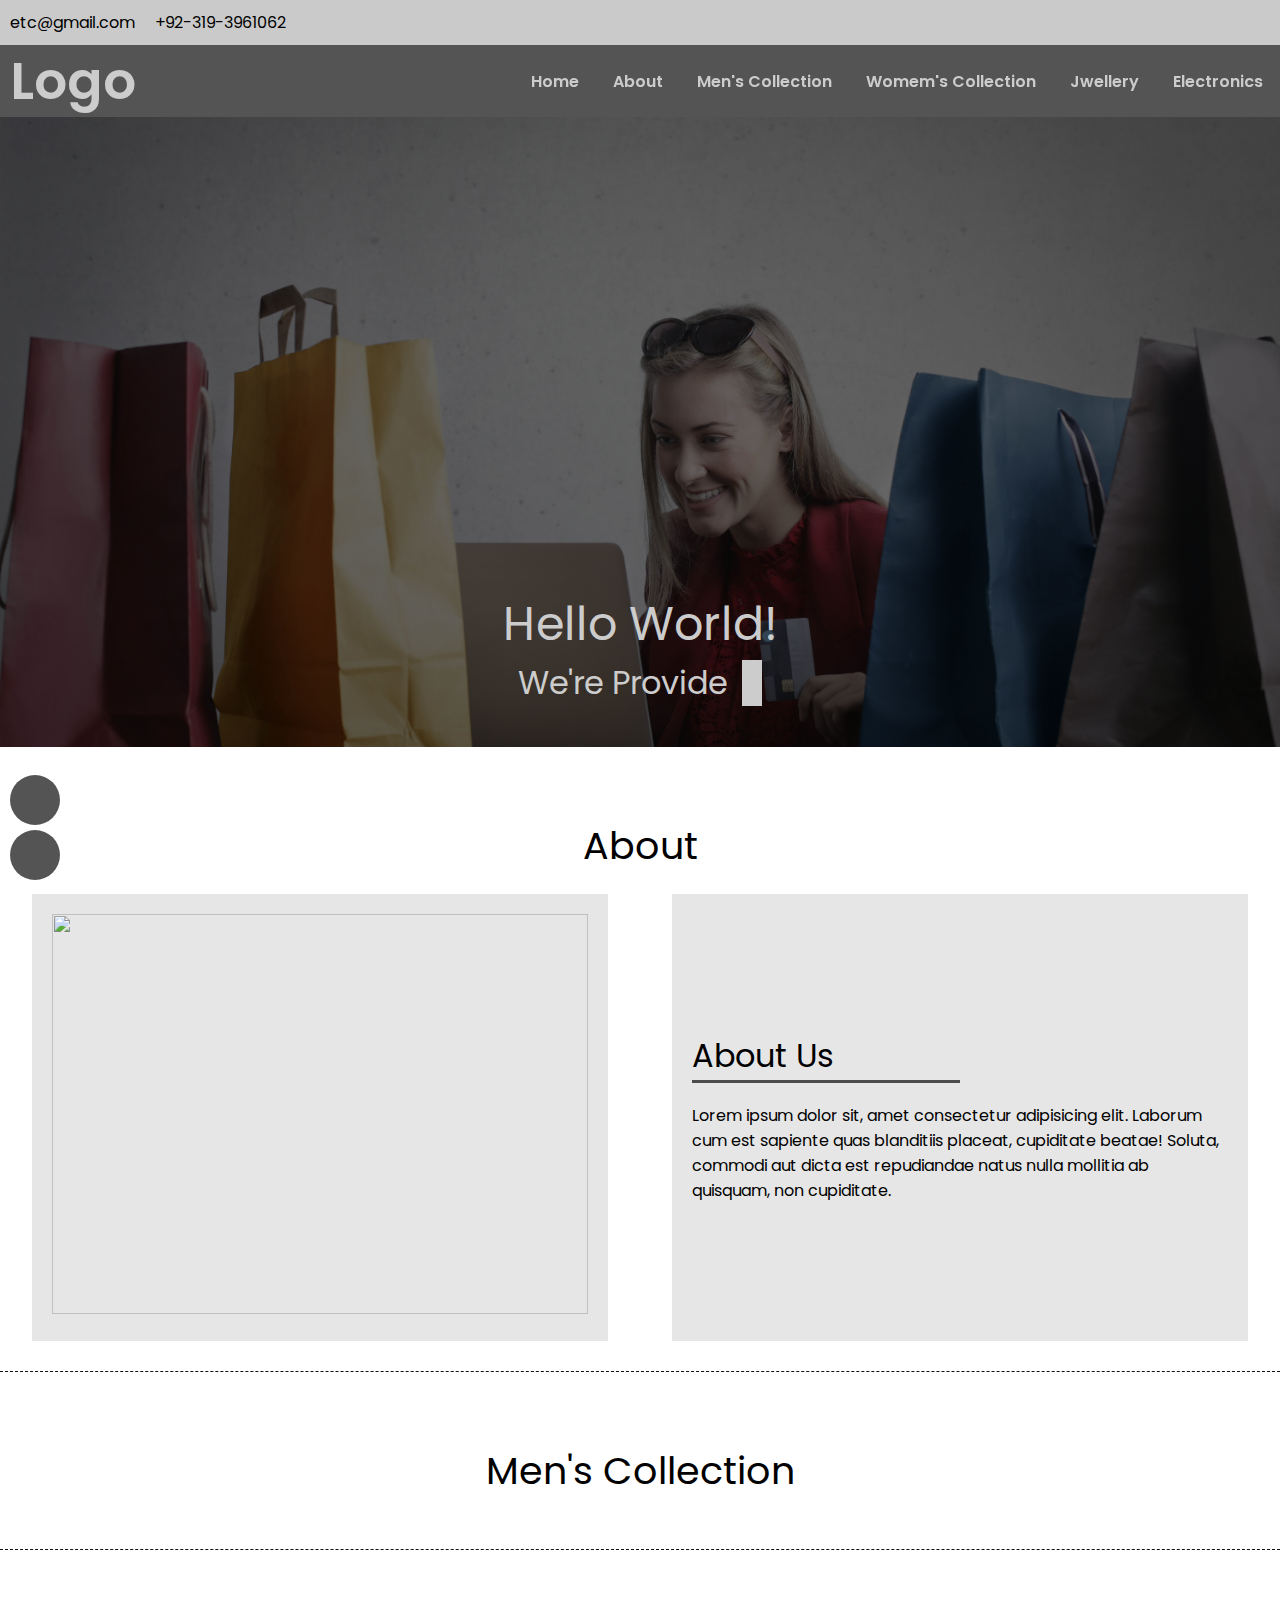
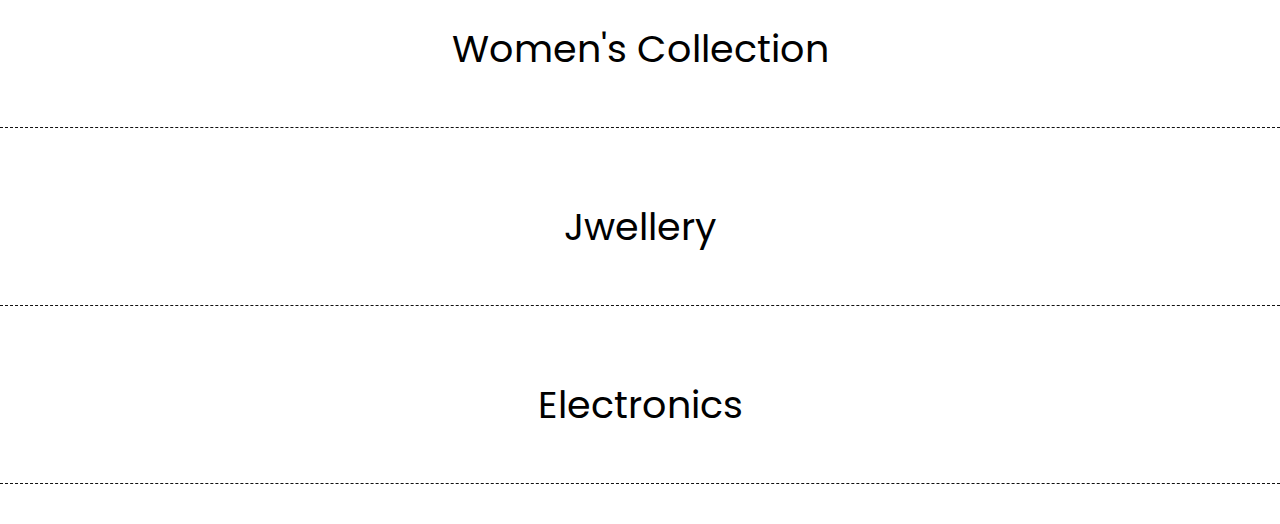
==== home.html @ 7606a257 "FAKE_STORE_WITH_API" ====
<!DOCTYPE html>
<html lang="en">
<head>
    <meta charset="UTF-8">
    <meta name="viewport" content="width=device-width, initial-scale=1.0">
    <link rel="stylesheet" href="https://cdnjs.cloudflare.com/ajax/libs/font-awesome/6.5.1/css/all.min.css" integrity="sha512-DTOQO9RWCH3ppGqcWaEA1BIZOC6xxalwEsw9c2QQeAIftl+Vegovlnee1c9QX4TctnWMn13TZye+giMm8e2LwA==" crossorigin="anonymous" referrerpolicy="no-referrer" />
    <link rel="stylesheet" href="./Assest/Css/home.css">
    <title>Document</title>
</head>
<body>
    <div class="nav1">
        <div class="emailEtc">
            <div class="email_area"><i class="fa-solid fa-envelope"></i> etc@gmail.com</div>
            <div class="phone_area"><i class="fa-solid fa-phone"></i> +92-319-3961062</div>
        </div>
            <span></span>
    </div>

    <nav>
        <a href="/" class="navLogo">
            <h1>Logo</h1>
        </a>
        <ul>
            <li><a href="#home">Home</a></li>
            <li><a href="#about">About</a></li>
            <li><a href="#mensCollection">Men's Collection</a></li>
            <li><a href="#womensCollection">Womem's Collection</a></li>
            <li><a href="#jwellery">Jwellery</a></li>
            <li><a href="#electronics">Electronics</a></li>
        </ul>

        <div class="toggleBox">
            <i class="fa-solid fa-bars"></i>
        </div>
    </nav>

    <!-- <header></header> -->
<div class="all">

    <header class="main" id="home">
        <div class="content">
            <h1 class="greet">Hello World!</h1>
            <div class="context">
                <h2 class="intro">We're<strong class="mainIntro"> Provide</strong></h2>
            <div><span id="element" class="element"></span></div>
            </div>
        </div>
    </header>

    <!-- section /About/ <-->

    <section id="about">
        <h1 class="topHeading">About</h1>

        <div class="sec">
            <div class="about_img">
                <img src="https://tse1.mm.bing.net/th?id=OIP.td1IHghin7QXdinsba9o1wHaFj&pid=Api&P=0&h=220" alt="">
            </div>
            <div class="about_text">
                <h1>About Us</h1>
                <p>Lorem ipsum dolor sit, amet consectetur adipisicing elit. Laborum cum est sapiente quas blanditiis placeat, cupiditate beatae! Soluta, commodi aut dicta est repudiandae natus nulla mollitia ab quisquam, non cupiditate.</p>
            </div>
        </div>
    </section>


    <section id="mensCollection">
        <h1 class="topHeading">Men's Collection</h1>

        <div class="sec"></div>
    </section>

    <section id="womensCollection">
        <h1 class="topHeading">Women's Collection</h1>

        <div class="sec"></div>
    </section>

    <section id="jwellery">
        <h1 class="topHeading">Jwellery</h1>

        <div class="sec"></div>
    </section>

    <section id="electronics">
        <h1 class="topHeading">Electronics</h1>

        <div class="sec"></div>
    </section>
</div>


    <div class="openArea">
        <i class="fa-solid fa-xmark"></i>
        <img src="./Assest/Img/header_bg.jpg" alt="">
        <div class="detailsBar">
            <div class="title"></div>
            <div class="description"></div>
            <div class="category"></div>
            <div class="rating"></div>
            <div class="btns">
                <button>Buy Now</button>
                <button>Add to Cart</button>
            </div>
        </div>
    </div>

    <i class="fa-solid fa-shopping-bag"></i>
    <i class="fa-solid fa-right-from-bracket"></i>
    <a href="#home"><i class="fa-solid fa-angle-up"></i></a>


    <div class="cart">
        <div class="cartTop"><h1>Shopping Cart</h1></div>
    </div>


    <script src="./Assest/Js/home.js" type="module"></script>


  <script src="https://unpkg.com/typed.js@2.1.0/dist/typed.umd.js"></script>

  <script>
    let typed = new Typed('#element', {
        strings: ["Men's Cothes Collection", "Women's Cothes Collection", "Best Electronic Items Collection", "A<sup>1</sup> Jwellery Collection"],
        typeSpeed: 80,
        backSpeed: 80,
        loop: true,
    });
</script>

<script src="https://cdn.jsdelivr.net/npm/sweetalert2@11"></script>

</body>
</html>
---- Assest/Css/home.css ----
/* Get Browse Font */
@import url('https://fonts.googleapis.com/css2?family=Jacquard+12&family=Jersey+25+Charted&family=Poppins:ital,wght@0,100;0,200;0,300;0,400;0,500;0,600;0,700;0,800;0,900;1,100;1,200;1,300;1,400;1,500;1,600;1,700;1,800;1,900&display=swap');

*{
    padding: 0;
    margin: 0;
    box-sizing: border-box;
    font-family: "Poppins", sans-serif;
    font-weight: 400;
}
::-webkit-scrollbar{
    width: 3px;
    height: 3px;
}
::-webkit-scrollbar-thumb{
    background-color: #ccc;
}
html{
    scroll-behavior: smooth;
}
body{
    overflow-x: hidden;
}
.nav1{
    display: flex;
    align-items: center;
    flex-wrap: wrap;
    padding: 10px 10px;
    justify-content: space-between;
    gap: 20px;
    background-color: #cacaca;
}
.nav1 .emailEtc{
    display: flex;
    gap: 20px;
    flex-wrap: wrap;
}
.nav1 span{
    justify-self: flex-end;
    text-align: end;
    font-size: 20px;
}
nav{
    height: 8vh;
    width: 100%;
    background-color: #000000ab;
    display: flex;
    justify-content: space-between;
    align-items: center;
    padding-inline: 10px;
    color: #ccc;
    position: sticky;
    top: 0;
    z-index: 100;
}
nav .navLogo{
    text-decoration: none;
    color: #ccc;
    font-size: 26px;
}
nav .navLogo:hover{
    color: #fff;
}
.navLogo h1{
    font-weight: 600;
}


nav ul{
    list-style-type: none;
    display: flex;
    gap: 20px;
}
nav ul a{
    text-decoration: none;
    color: #ccc;
    font-weight: 600;
    padding: 5px;
    border: 2px dashed transparent;
}
nav ul a:hover{
    color: #fff;
    border-color: #ccc;
}
.toggleBox{
    font-size: 30px;
    display: none;
    cursor: pointer;
}
.toggleBox:hover{
    color: #fff;
}

/* header */
header{
    height: 70vh;
    background: linear-gradient(rgba(0,0,0,0.6), rgba(0,0,0,0.6)),url(../Img/header_bg.jpg) center no-repeat;
    background-size: cover;
    display: flex;
    justify-content: center;
    align-items: flex-end;
    color: #ccc;
    text-align: center;
    padding-bottom: 40px;
}
.content h1{
    font-size: 46px;
}
.content h2{
    font-size: 32px;
}
.context{
    display: flex;
    gap: 15px;
    align-items: center;
    flex-wrap: wrap;
    justify-content: center;
}
.context span{
    font-size: 26px;
    background-color: #ccc;
    color: #111;
    padding: 5px 10px;
    text-align: center;
}


section{
    text-align: center;
    padding-block: 30px;
    border-bottom: 1px dashed #111;
    margin-block: 40px;
}

/* about */
.topHeading{
    font-size: 38px;
    margin-bottom: 20px;
}
.sec{
    display: flex;
    justify-content: space-around;
    flex-wrap: wrap;
}
.about_img{
    width: 45%;
    padding: 20px;
    /* border: 1px dashed #777; */
    background-color: #00000019;
    transition: all 400ms ease-in-out;
}
.about_img img{
    width: 100%;
    height: 400px;
    object-fit: cover;
    object-position: center;
}
.about_text{
    padding: 20px;
    /* border: 1px dashed #777; */
    width: 45%;
    display: flex;
    flex-direction: column;
    align-items: flex-start;
    justify-content: center;
    gap: 20px;
    background-color: #00000019;
    transition: all 400ms ease-in-out;
}
.about_text h1{
    position: relative;
    width: 100%;
    text-align: left;
}
.about_text h1::after{
    content: '';
    display: flex;
    background-color: #000000ab;
    height: 3px;
    width: 50%;
    left: 0;
    bottom: 0;
}
p{
    width: 100%;
    text-align: left;
}

/* mensCollection */

.sec_child{
    width: 23%;
    padding: 30px;
    border: 1px solid #ccc;
    transform: scale(0.9);
    transition: all 400ms ease-in-out;
    border-radius: 10px;
    display: flex;
    flex-direction: column;
    justify-content: center;
    align-items: center;
    gap: 10px;
}
.sec_child img{
    width: 150px;
    height: 150px;
    padding: 6px;
    border: 1px dashed #111;
    border-radius: 20px;
}
.items_details{
    font-size: 18px;
    text-align: center;
    margin-block: 10px;
    height: 100px;
    overflow: auto;
}
.sec_child button{
    width: 45%;
    height: 40px;
    font-size: 18px;
    cursor: pointer;
    border: none;
    border-radius: 6px;
    border: 2px solid transparent;
}
.sec_child button:hover{
    background-color: transparent;
    color: #111;
}
.view{
    background-color: green;
    color: #fff;
}
.view:hover{
    border-color: green;
}
.add_to_cart{
    background-color: red;
    color: #fff;
}
.add_to_cart:hover{
    border-color: red;
}

.sec_child:hover{
    cursor: pointer;
    transform: scale(0.9);
}

/* openArea */
.openArea{
    position: absolute;
    top: 0;
    left: 0;
    width: 100%;
    height: 100%;
    z-index: 200;
    background-color: #000000ab;
    background-color: #fff;
    display: none;
    justify-content: space-between;
    align-items: center;
    font-size: 17px;
}
.openArea i.fa-xmark{
    width: 40px;
    height: 40px;
    border-radius: 50%;
    display: flex;
    justify-content: center;
    align-items: center;
    background-color: red;
    color: #ccc;
    cursor: pointer;
    font-size: 26px;
    position: absolute;
    top: 10px;
    right: 10px;
}
.openArea img{
    width: 48%;
    height: 100%;
    object-fit: cover;
    object-position: center;
    padding: 20px;
    border: 2px dashed #ccc;
}
.detailsBar{
    width: 48%;
    height: 100%;
    display: flex;
    flex-direction: column;
    gap: 40px;
    /* color: #ccc; */
    color: #111;
    padding: 20px;
}
.btns{
    height: 60px;
    display: flex;
    justify-content: space-between;
}
.btns button{
    width: 48%;
    height: 100%;
    font-size: 18px;
    color: #111;
    border: none;
    border-radius: 7px;
    cursor: pointer;
}
.btns button:nth-child(1){
    background-color: green;
    border: 2px solid green;
}
.btns button:nth-child(2){
    background-color: red;
    border: 2px solid red;
}
.btns button:hover{
    background-color: transparent;
}

.fa-shopping-bag,.fa-right-from-bracket{
    width: 50px;
    height: 50px;
    background-color: #000000ab;
    color: #ccc;
    border-radius: 50%;
    position: fixed;
    bottom: 20px;
    left: 10px;
    display: flex;
    justify-content: center;
    align-items: center;
    font-size: 30px;
    cursor: pointer;
    z-index: 2000;
}
.fa-right-from-bracket{
    bottom: 75px;
}
.fa-angle-up {
    width: 50px;
    height: 50px;
    background-color: #000000ab;
    color: #ccc;
    border-radius: 50%;
    position: fixed;
    bottom: 20px;
    right: 0;
    display: flex;
    justify-content: center;
    align-items: center;
    font-size: 30px;
    cursor: pointer;
    transform: scale(0);
    transition: all 400ms ease-in-out;
    animation: weird 1s linear infinite;
}

@keyframes weird {
    0%, 100% {
        bottom: 20px;
    }
    50% {
        bottom: 50px;
    }
}



.fa-shopping-bag:hover,.fa-right-from-bracket:hover,.fa-angle-up:hover{
    background-color: #ccc;
    color: #000000ab;
}


.cart{
    position: fixed;
    top: 0;
    right: -1000%;
    width: 50%;
    height: 100%;
    z-index: 1000;
    background-color: #fff;
    transition: all 400ms ease;
    border-left: 1px dashed #000;
}
.showCart{
    right: 0;
    overflow: auto;
}
.cartTop{
    height: 10%;
    width: 100%;
    background-color: #000000ab;
    color: #fff;
    display: flex;
    justify-content: center;
    align-items: center;
}
.cartRow{
    border-bottom: 1px dashed black;
    padding: 5px;
    padding-bottom: 10px;
    margin-block: 10px;
    width: 100%;
    height: 100px;
    display: flex;
    gap: 10px;
    align-items: center;
}
.cartRow img{
    border: 1px dotted #000;
    padding: 10px;
    width: 100px;
    height: 100%;
}
.cartRow p{
    font-size: 16px;
}
.cartRow .deleteCart{
    font-size: 18px;
    padding: 5px 10px;
    background-color: red;
    border: 1px solid red;
    color: #fff;
    cursor: pointer;
    border-radius: 5px;
}
.deleteCart:hover{
    background-color: transparent;
    color: red;
}


@media (max-width: 1340px) {
    .sec{
        justify-content: space-around;
    }
    .sec_child{
        width: 48%;
        margin-bottom: 20px;
    }
}

@media(max-width: 890px){
    body{
        overflow-x: hidden;
    }
    nav ul{
        flex-direction: column;
        position: absolute;
        background-color: #000000ab;
        top: 8vh;
        right: -100%;
        box-shadow: 1px 1px 12px #fff inset;
        padding: 30px 20px;
        transition: all 400ms ease;
    }
    .show{
        right: 0;
    }
    .toggleBox{
        display: block;
    }
    #about{
        display: none;
    }
    .openArea{
        flex-direction: column;
    }
    .openArea img{
        width: 50%;
        height: 50%;
        object-position: top;
    }
    .openArea .detailsBar{
        height: 50%;
        overflow: auto;
    }
    .cart{
        width: 80%;
    }
}

@media (max-width: 650px) {
    .sec_child{
        width: 90%;
        padding-block: 80px;
    }
    .openArea img{
        width: 100%;
        height: 50%;
        object-position: top;
    }
    .openArea .detailsBar{
        width: 100%;
        height: 50%;
        overflow: auto;
    }
}
@media (max-width: 500px) {
    .sec_child{
        width: 100%;
    }
    .cart{
        width: 100%;
    }
}

.swal2-cancel,.swal2-confirm{
    background-color: red;
    color: #fff;
    border: none;
    padding: 8px 18px;
    font-size: 20px;
    border-radius: 6px;
    margin-inline: 10px;
    cursor: pointer;
}
.swal2-cancel{
    background-color: red;
}
.swal2-confirm{
    background-color: green;
}
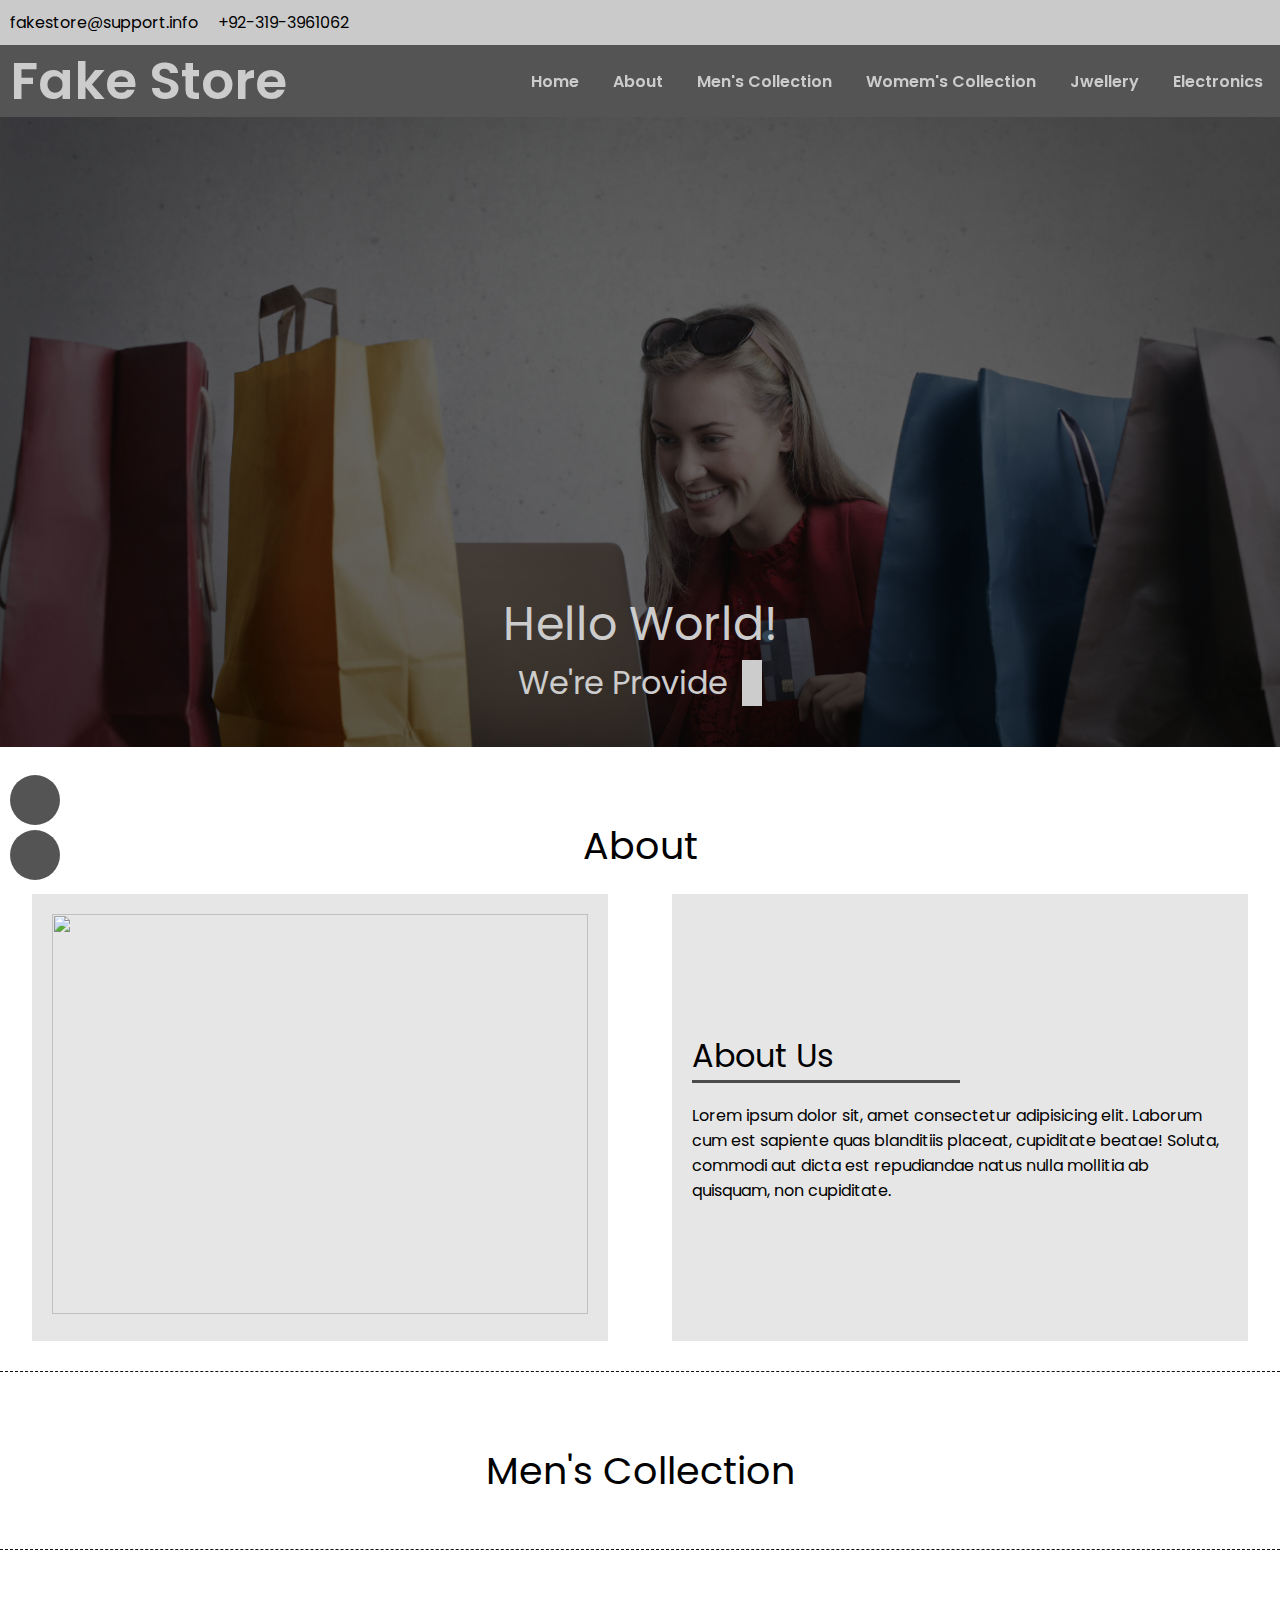
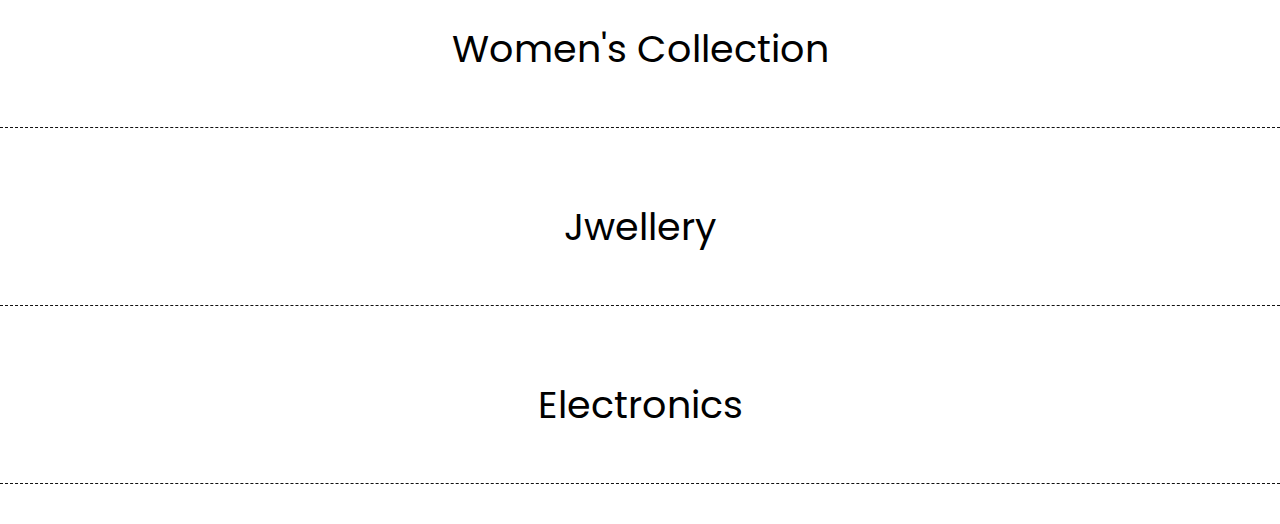
==== commit f81463d1: "FAKE_STORE_WITH_API" ====
--- a/home.html
+++ b/home.html
@@ -10,7 +10,7 @@
 <body>
     <div class="nav1">
         <div class="emailEtc">
-            <div class="email_area"><i class="fa-solid fa-envelope"></i> etc@gmail.com</div>
+            <div class="email_area"><i class="fa-solid fa-envelope"></i> fakestore@support.info</div>
             <div class="phone_area"><i class="fa-solid fa-phone"></i> +92-319-3961062</div>
         </div>
             <span></span>
@@ -18,7 +18,7 @@
 
     <nav>
         <a href="/" class="navLogo">
-            <h1>Logo</h1>
+            <h1>Fake Store</h1>
         </a>
         <ul>
             <li><a href="#home">Home</a></li>
@@ -114,6 +114,8 @@
         <div class="cartTop"><h1>Shopping Cart</h1></div>
     </div>
 
+    <div class="cartPopUp"><i class="fa-solid fa-check"></i>Add to Cart Item</div>
+
 
     <script src="./Assest/Js/home.js" type="module"></script>
 
--- a/Assest/Css/home.css
+++ b/Assest/Css/home.css
@@ -434,6 +434,48 @@
     background-color: transparent;
     color: red;
 }
+.cartPopUp{
+    max-width: 400px;
+    width: 100%;
+    height: 8vh;
+    position: fixed;
+    top: 8vh;
+    left: 50%;
+    transform: translateX(-50%) rotate(0deg);
+    background-color: #fff;
+    box-shadow: 2px 3px 20px #000;
+    border-radius: 10px;
+    animation: popup 1s linear infinite;
+    display: none;
+    gap: 20px;
+    flex-wrap: wrap;
+    align-items: center;
+    padding: 5px;
+    color: #000000ab;
+    font-size: 24px;
+}
+.cartPopUp i{
+    width: 40px;
+    height: 40px;
+    border-radius: 50%;
+    display: flex;
+    justify-content: center;
+    align-items: center;
+    background-color: green;
+    color: #fff;
+    font-size: 20px;
+}
+@keyframes popup {
+    0%{
+        transform: translateX(-50%) rotate(0deg);
+    }50%{
+    transform: translateX(-50%) rotate(2deg);
+    }70%{
+    transform: translateX(-50%) rotate(-2deg);
+    }100%{
+    transform: translateX(-50%) rotate(0deg);
+    }
+}
 
 
 @media (max-width: 1340px) {
@@ -455,20 +497,21 @@
         position: absolute;
         background-color: #000000ab;
         top: 8vh;
-        right: -100%;
+        right: 0;
         box-shadow: 1px 1px 12px #fff inset;
         padding: 30px 20px;
+        display: none;
         transition: all 400ms ease;
     }
     .show{
-        right: 0;
+        display: flex;
     }
     .toggleBox{
         display: block;
     }
-    #about{
+    /* #about{
         display: none;
-    }
+    } */
     .openArea{
         flex-direction: column;
     }
@@ -483,6 +526,15 @@
     }
     .cart{
         width: 80%;
+    }
+    #about .sec{
+        flex-direction: column;
+    }
+    #about .about_img{
+        width: 100%;
+    }
+    #about .about_text{
+        width: 100%;
     }
 }
 
